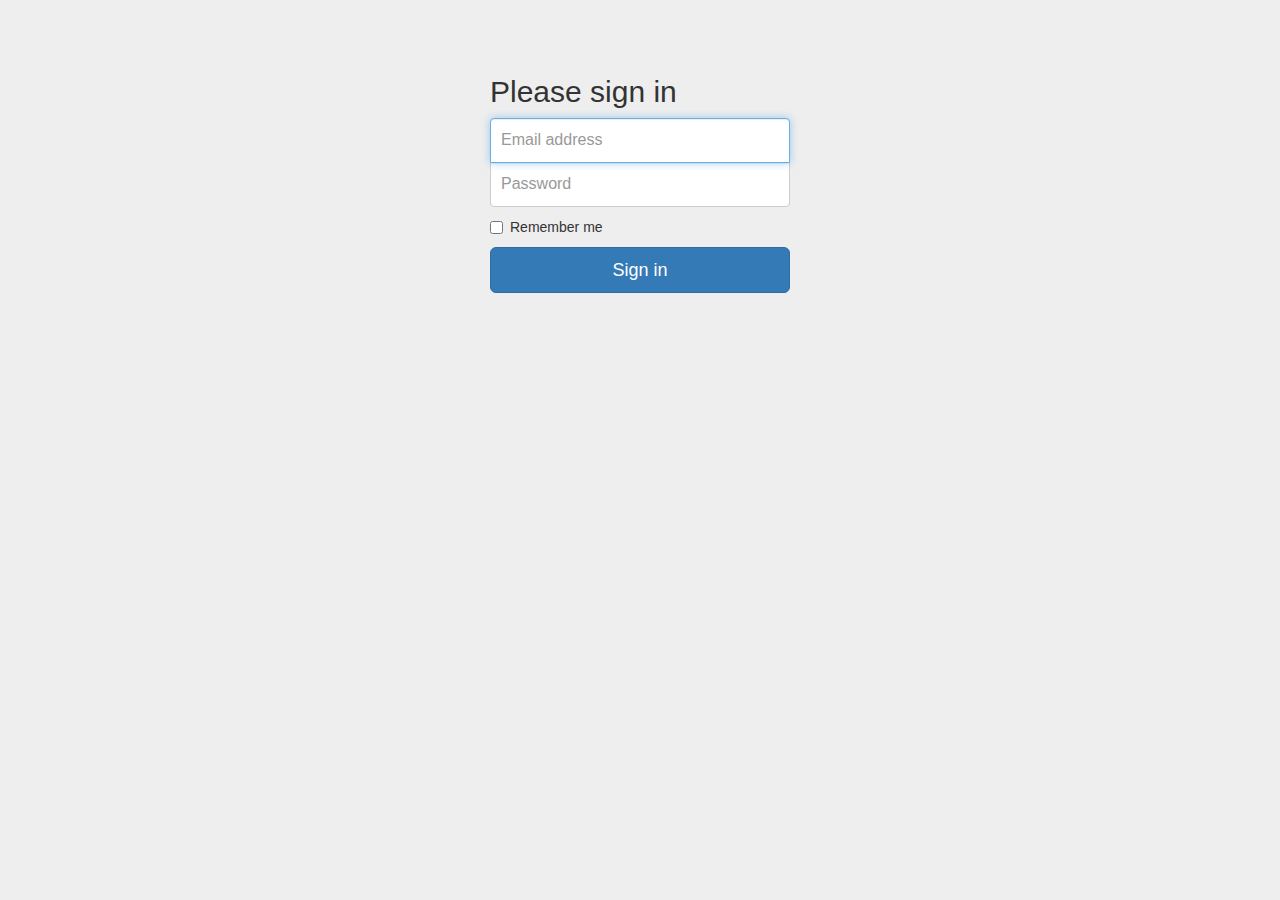
==== signin.html @ 99a87228 "Add signIn" ====
<!DOCTYPE html>
<html lang="en">
  <head>
    <meta charset="utf-8">
    <meta http-equiv="X-UA-Compatible" content="IE=edge">
    <meta name="viewport" content="width=device-width, initial-scale=1">
    <!-- The above 3 meta tags *must* come first in the head; any other head content must come *after* these tags -->
    <meta name="description" content="">
    <meta name="author" content="">
    <link rel="icon" href="../../favicon.ico">

    <title>Signin Template for Bootstrap</title>

    <!-- Bootstrap core CSS -->
    <link href="css/bootstrap.min.css" rel="stylesheet">

    <!-- Custom styles for this template -->
    <link href="css/signin.css" rel="stylesheet">

    <!-- Just for debugging purposes. Don't actually copy these 2 lines! -->
    <!--[if lt IE 9]><script src="../../assets/js/ie8-responsive-file-warning.js"></script><![endif]-->
    <!-- <script src="../../assets/js/ie-emulation-modes-warning.js"></script> -->

    <!-- HTML5 shim and Respond.js for IE8 support of HTML5 elements and media queries -->
    <!--[if lt IE 9]>
      <script src="https://oss.maxcdn.com/html5shiv/3.7.3/html5shiv.min.js"></script>
      <script src="https://oss.maxcdn.com/respond/1.4.2/respond.min.js"></script>
    <![endif]-->
  </head>

  <body>

    <div class="container">

      <form class="form-signin">
        <h2 class="form-signin-heading">Please sign in</h2>
        <label for="inputEmail" class="sr-only">Email address</label>
        <input type="email" id="inputEmail" class="form-control" placeholder="Email address" required autofocus>
        <label for="inputPassword" class="sr-only">Password</label>
        <input type="password" id="inputPassword" class="form-control" placeholder="Password" required>
        <div class="checkbox">
          <label>
            <input type="checkbox" value="remember-me"> Remember me
          </label>
        </div>
        <button class="btn btn-lg btn-primary btn-block" type="submit">Sign in</button>
      </form>

    </div> <!-- /container -->


    <!-- IE10 viewport hack for Surface/desktop Windows 8 bug -->
    <script src="../../assets/js/ie10-viewport-bug-workaround.js"></script>
  </body>
</html>
---- css/signin.css ----
body {
  padding-top: 40px;
  padding-bottom: 40px;
  background-color: #eee;
}

.form-signin {
  max-width: 330px;
  padding: 15px;
  margin: 0 auto;
}
.form-signin .form-signin-heading,
.form-signin .checkbox {
  margin-bottom: 10px;
}
.form-signin .checkbox {
  font-weight: normal;
}
.form-signin .form-control {
  position: relative;
  height: auto;
  -webkit-box-sizing: border-box;
     -moz-box-sizing: border-box;
          box-sizing: border-box;
  padding: 10px;
  font-size: 16px;
}
.form-signin .form-control:focus {
  z-index: 2;
}
.form-signin input[type="email"] {
  margin-bottom: -1px;
  border-bottom-right-radius: 0;
  border-bottom-left-radius: 0;
}
.form-signin input[type="password"] {
  margin-bottom: 10px;
  border-top-left-radius: 0;
  border-top-right-radius: 0;
}
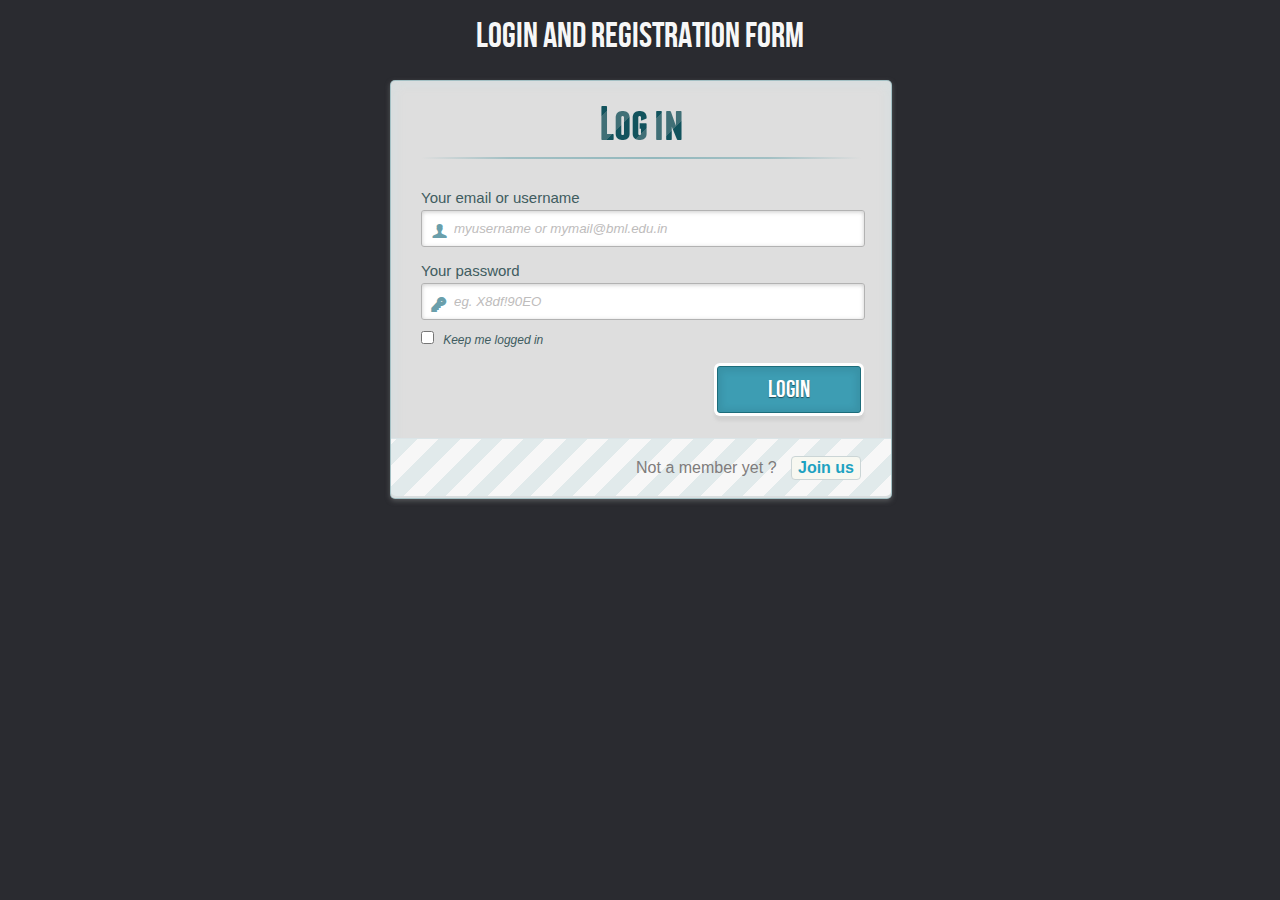
==== commit cd956519: "front page" ====
--- a/signin.html
+++ b/signin.html
@@ -1,56 +1,92 @@
+<!DOCTYPE html>
+<!--[if lt IE 7 ]> <html lang="en" class="no-js ie6 lt8"> <![endif]-->
+<!--[if IE 7 ]>    <html lang="en" class="no-js ie7 lt8"> <![endif]-->
+<!--[if IE 8 ]>    <html lang="en" class="no-js ie8 lt8"> <![endif]-->
+<!--[if IE 9 ]>    <html lang="en" class="no-js ie9"> <![endif]-->
+<!--[if (gt IE 9)|!(IE)]><!--> <html lang="en" class="no-js"> <!--<![endif]-->
+    <head>
+        <meta charset="UTF-8" />
+        <!-- <meta http-equiv="X-UA-Compatible" content="IE=edge,chrome=1">  -->
+        <title>Sign In</title>
+        <meta name="viewport" content="width=device-width, initial-scale=1.0">
+        <meta name="description" content="Login and Registration Form " />
+        <meta name="keywords" content="html5, css3, form, switch, animation, :target, pseudo-class" />
+        <meta name="author" content="Codrops" />
+        <link rel="shortcut icon" href="../favicon.ico">
+        <link rel="stylesheet" type="text/css" href="css/demo.css" />
+        <link rel="stylesheet" type="text/css" href="css/style3.css" />
+		<link rel="stylesheet" type="text/css" href="css/animate-custom.css" />
+    </head>
+    <body>
+        <div class="container">
 
-<!DOCTYPE html>
-<html lang="en">
-  <head>
-    <meta charset="utf-8">
-    <meta http-equiv="X-UA-Compatible" content="IE=edge">
-    <meta name="viewport" content="width=device-width, initial-scale=1">
-    <!-- The above 3 meta tags *must* come first in the head; any other head content must come *after* these tags -->
-    <meta name="description" content="">
-    <meta name="author" content="">
-    <link rel="icon" href="../../favicon.ico">
+            <header>
+                <h1>Login and Registration Form </h1>
 
-    <title>Signin Template for Bootstrap</title>
+            </header>
+            <section>
+                <div id="container_demo" >
+                    <!-- hidden anchor to stop jump http://www.css3create.com/Astuce-Empecher-le-scroll-avec-l-utilisation-de-target#wrap4  -->
+                    <a class="hiddenanchor" id="toregister"></a>
+                    <a class="hiddenanchor" id="tologin"></a>
+                    <div id="wrapper">
+                        <div id="login" class="animate form">
+                            <form  action="mysuperscript.php" autocomplete="on">
+                                <h1>Log in</h1>
+                                <p>
+                                    <label for="username" class="uname" data-icon="u" > Your email or username </label>
+                                    <input id="username" name="username" required="required" type="text" placeholder="myusername or mymail@bml.edu.in"/>
+                                </p>
+                                <p>
+                                    <label for="password" class="youpasswd" data-icon="p"> Your password </label>
+                                    <input id="password" name="password" required="required" type="password" placeholder="eg. X8df!90EO" />
+                                </p>
+                                <p class="keeplogin">
+									<input type="checkbox" name="loginkeeping" id="loginkeeping" value="loginkeeping" />
+									<label for="loginkeeping">Keep me logged in</label>
+								</p>
+                                <p class="login button">
+                                    <input type="submit" value="Login" />
+								</p>
+                                <p class="change_link">
+									Not a member yet ?
+									<a href="#toregister" class="to_register">Join us</a>
+								</p>
+                            </form>
+                        </div>
 
-    <!-- Bootstrap core CSS -->
-    <link href="css/bootstrap.min.css" rel="stylesheet">
+                        <div id="register" class="animate form">
+                            <form  action="mysuperscript.php" autocomplete="on">
+                                <h1> Sign up </h1>
+                                <p>
+                                    <label for="usernamesignup" class="uname" data-icon="u">Your username</label>
+                                    <input id="usernamesignup" name="usernamesignup" required="required" type="text" placeholder="mysuperusername690" />
+                                </p>
+                                <p>
+                                    <label for="emailsignup" class="youmail" data-icon="e" > Your email</label>
+                                    <input id="emailsignup" name="emailsignup" required="required" type="email" placeholder="mysupermail@bml.edu.in"/>
+                                </p>
+                                <p>
+                                    <label for="passwordsignup" class="youpasswd" data-icon="p">Your password </label>
+                                    <input id="passwordsignup" name="passwordsignup" required="required" type="password" placeholder="eg. X8df!90EO"/>
+                                </p>
+                                <p>
+                                    <label for="passwordsignup_confirm" class="youpasswd" data-icon="p">Please confirm your password </label>
+                                    <input id="passwordsignup_confirm" name="passwordsignup_confirm" required="required" type="password" placeholder="eg. X8df!90EO"/>
+                                </p>
+                                <p class="signin button">
+									<input type="submit" value="Sign up"/>
+								</p>
+                                <p class="change_link">
+									Already a member ?
+									<a href="#tologin" class="to_register"> Go and log in </a>
+								</p>
+                            </form>
+                        </div>
 
-    <!-- Custom styles for this template -->
-    <link href="css/signin.css" rel="stylesheet">
-
-    <!-- Just for debugging purposes. Don't actually copy these 2 lines! -->
-    <!--[if lt IE 9]><script src="../../assets/js/ie8-responsive-file-warning.js"></script><![endif]-->
-    <!-- <script src="../../assets/js/ie-emulation-modes-warning.js"></script> -->
-
-    <!-- HTML5 shim and Respond.js for IE8 support of HTML5 elements and media queries -->
-    <!--[if lt IE 9]>
-      <script src="https://oss.maxcdn.com/html5shiv/3.7.3/html5shiv.min.js"></script>
-      <script src="https://oss.maxcdn.com/respond/1.4.2/respond.min.js"></script>
-    <![endif]-->
-  </head>
-
-  <body>
-
-    <div class="container">
-
-      <form class="form-signin">
-        <h2 class="form-signin-heading">Please sign in</h2>
-        <label for="inputEmail" class="sr-only">Email address</label>
-        <input type="email" id="inputEmail" class="form-control" placeholder="Email address" required autofocus>
-        <label for="inputPassword" class="sr-only">Password</label>
-        <input type="password" id="inputPassword" class="form-control" placeholder="Password" required>
-        <div class="checkbox">
-          <label>
-            <input type="checkbox" value="remember-me"> Remember me
-          </label>
+                    </div>
+                </div>
+            </section>
         </div>
-        <button class="btn btn-lg btn-primary btn-block" type="submit">Sign in</button>
-      </form>
-
-    </div> <!-- /container -->
-
-
-    <!-- IE10 viewport hack for Surface/desktop Windows 8 bug -->
-    <script src="../../assets/js/ie10-viewport-bug-workaround.js"></script>
-  </body>
+    </body>
 </html>
--- a/css/demo.css
+++ b/css/demo.css
@@ -0,0 +1,162 @@
+@font-face {
+    font-family: 'BebasNeueRegular';
+    src: url('fonts/BebasNeue-webfont.eot');
+    src: url('fonts/BebasNeue-webfont.eot?#iefix') format('embedded-opentype'),
+         url('fonts/BebasNeue-webfont.woff') format('woff'),
+         url('fonts/BebasNeue-webfont.ttf') format('truetype'),
+         url('fonts/BebasNeue-webfont.svg#BebasNeueRegular') format('svg');
+    font-weight: normal;
+    font-style: normal;
+}
+/* CSS reset */
+body,div,dl,dt,dd,ul,ol,li,h1,h2,h3,h4,h5,h6,pre,form,fieldset,input,textarea,p,blockquote,th,td {
+	margin:0;
+	padding:0;
+}
+html,body {
+	margin:0;
+	padding:0;
+	height: 100%;
+}
+table {
+	border-collapse:collapse;
+	border-spacing:0;
+}
+fieldset,img {
+	border:0;
+}
+address,caption,cite,code,dfn,th,var {
+	font-style:normal;
+	font-weight:normal;
+}
+ol,ul {
+	list-style:none;
+}
+caption,th {
+	text-align:left;
+}
+h1,h2,h3,h4,h5,h6 {
+	font-size:100%;
+	font-weight:normal;
+}
+q:before,q:after {
+	content:'';
+}
+abbr,acronym { border:0;
+}
+article, aside, details, figcaption, figure,
+footer, header, hgroup, menu, nav, section {
+	display: block;
+}
+/* General Demo Style */
+body{
+	font-family: Cambria, Palatino, "Palatino Linotype", "Palatino LT STD", Georgia, serif;
+	background: #2a2b30 repeat top left;
+	font-weight: 400;
+	font-size: 15px;
+	color: #1d3c41;
+	overflow-y: scroll;
+}
+a{
+	color: #333;
+	text-decoration: none;
+}
+.container{
+	width: 100%;
+	height: 100%;
+	position: relative;
+	text-align: center;
+}
+.clr{
+	clear: both;
+}
+.container > header{
+	padding: 20px 30px 10px 30px;
+	margin: 0px 20px 10px 20px;
+	position: relative;
+	display: block;
+	text-shadow: 1px 1px 1px rgba(0,0,0,0.2);
+    text-align: center;
+}
+.container > header h1{
+	font-family: 'BebasNeueRegular', 'Arial Narrow', Arial, sans-serif;
+	font-size: 35px;
+	line-height: 35px;
+	position: relative;
+	font-weight: 400;
+	color: rgb(247, 247, 247);
+	text-shadow: 1px 1px 1px rgba(0,0,0,0.1);
+    padding: 0px 0px 5px 0px;
+}
+.container > header h1 span{
+	color: #7cbcd6;
+	text-shadow: 0px 1px 1px rgba(255,255,255,0.8);
+}
+.container > header h2{
+	font-size: 16px;
+	font-style: italic;
+	color: #2d6277;
+	text-shadow: 0px 1px 1px rgba(255,255,255,0.8);
+}
+/* Header Style */
+.codrops-top{
+	line-height: 24px;
+	font-size: 11px;
+	background: rgba(255, 255, 255, 0.4);
+	text-transform: uppercase;
+	z-index: 9999;
+	position: relative;
+	box-shadow: 1px 0px 2px rgba(0,0,0,0.2);
+}
+.codrops-top a{
+	padding: 0px 10px;
+	letter-spacing: 1px;
+	color: #333;
+	text-shadow: 0px 1px 1px #fff;
+	display: block;
+	float: left;
+}
+.codrops-top a:hover{
+	background: #fff;
+}
+.codrops-top span.right{
+	float: right;
+}
+.codrops-top span.right a{
+	float: left;
+	display: block;
+}
+
+.codrops-demos{
+	text-align:center;
+	display: block;
+	padding: 14px;
+}
+.codrops-demos span{
+	display: inline-block;
+	padding-right: 15px;
+	text-shadow: 1px 1px 1px rgba(255, 255, 255, 0.8);
+}
+.codrops-demos a,
+.codrops-demos a.current-demo,
+.codrops-demos a.current-demo:hover{
+    display: inline-block;
+	font-style: italic;
+	font-size: 12px;
+	padding: 3px 5px;
+	margin: 0px 3px;
+	font-weight: 800;
+	box-shadow: 1px 1px 1px rgba(0,0,0,0.05) inset;
+	color: #fff;
+	text-shadow: 1px 1px 1px rgba(0,0,0,0.1);
+	background: rgba(104,171,194,0.5);
+}
+.codrops-demos a:hover{
+	background: #4fa2c4;
+}
+.codrops-demos a.current-demo,
+.codrops-demos a.current-demo:hover{
+	color: rgba(104,171,194,1);
+	background: rgba(255,255,255,0.9);
+	box-shadow: 0px 1px 1px rgba(0,0,0,0.1);
+}
--- a/css/style3.css
+++ b/css/style3.css
@@ -0,0 +1,388 @@
+/* remove codrops styles and reset the whole thing */
+#container_demo{
+	 text-align: left;
+	 margin: 0;
+	 padding: 0;
+	 margin: 0 auto;
+	 font-family: "Trebuchet MS","Myriad Pro",Arial,sans-serif;
+}
+
+/** fonts used for the icons **/
+@font-face {
+    font-family: 'FontomasCustomRegular';
+    src: url('fonts/fontomas-webfont.eot');
+    src: url('fonts/fontomas-webfont.eot?#iefix') format('embedded-opentype'),
+         url('fonts/fontomas-webfont.woff') format('woff'),
+         url('fonts/fontomas-webfont.ttf') format('truetype'),
+         url('fonts/fontomas-webfont.svg#FontomasCustomRegular') format('svg');
+    font-weight: normal;
+    font-style: normal;
+}
+@font-face {
+    font-family: 'FranchiseRegular';
+    src: url('fonts/franchise-bold-webfont.eot');
+    src: url('fonts/franchise-bold-webfont.eot?#iefix') format('embedded-opentype'),
+         url('fonts/franchise-bold-webfont.woff') format('woff'),
+         url('fonts/franchise-bold-webfont.ttf') format('truetype'),
+         url('fonts/franchise-bold-webfont.svg#FranchiseRegular') format('svg');
+    font-weight: normal;
+    font-style: normal;
+
+}
+a.hiddenanchor{
+	display: none;
+}
+/** The wrapper that will contain our two forms **/
+#wrapper{
+	width: 60%;
+	right: 0px;
+	min-height: 560px;
+	margin: 0px auto;
+	width: 500px;
+	position: relative;
+}
+/**** Styling the form elements **/
+
+/**** general text styling ****/
+#wrapper a{
+	color: rgb(95, 155, 198);
+	text-decoration: underline;
+}
+
+#wrapper h1{
+	font-size: 48px;
+	color: rgb(6, 106, 117);
+	padding: 2px 0 10px 0;
+	font-family: 'FranchiseRegular','Arial Narrow',Arial,sans-serif;
+	font-weight: bold;
+	text-align: center;
+	padding-bottom: 30px;
+}
+/** For the moment only webkit supports the background-clip:text; */
+#wrapper h1{
+    background: -webkit-repeating-linear-gradient(-45deg,
+	rgb(18, 83, 93) ,
+	rgb(18, 83, 93) 20px,
+	rgb(64, 111, 118) 20px,
+	rgb(64, 111, 118) 40px,
+	rgb(18, 83, 93) 40px);
+	-webkit-text-fill-color: transparent;
+	-webkit-background-clip: text;
+}
+#wrapper h1:after{
+	content: ' ';
+	display: block;
+	width: 100%;
+	height: 2px;
+	margin-top: 10px;
+	background: -moz-linear-gradient(left, rgba(147,184,189,0) 0%, rgba(147,184,189,0.8) 20%, rgba(147,184,189,1) 53%, rgba(147,184,189,0.8) 79%, rgba(147,184,189,0) 100%);
+	background: -webkit-gradient(linear, left top, right top, color-stop(0%,rgba(147,184,189,0)), color-stop(20%,rgba(147,184,189,0.8)), color-stop(53%,rgba(147,184,189,1)), color-stop(79%,rgba(147,184,189,0.8)), color-stop(100%,rgba(147,184,189,0)));
+	background: -webkit-linear-gradient(left, rgba(147,184,189,0) 0%,rgba(147,184,189,0.8) 20%,rgba(147,184,189,1) 53%,rgba(147,184,189,0.8) 79%,rgba(147,184,189,0) 100%);
+	background: -o-linear-gradient(left, rgba(147,184,189,0) 0%,rgba(147,184,189,0.8) 20%,rgba(147,184,189,1) 53%,rgba(147,184,189,0.8) 79%,rgba(147,184,189,0) 100%);
+	background: -ms-linear-gradient(left, rgba(147,184,189,0) 0%,rgba(147,184,189,0.8) 20%,rgba(147,184,189,1) 53%,rgba(147,184,189,0.8) 79%,rgba(147,184,189,0) 100%);
+	background: linear-gradient(left, rgba(147,184,189,0) 0%,rgba(147,184,189,0.8) 20%,rgba(147,184,189,1) 53%,rgba(147,184,189,0.8) 79%,rgba(147,184,189,0) 100%);
+}
+
+#wrapper p{
+	margin-bottom:15px;
+}
+#wrapper p:first-child{
+	margin: 0px;
+}
+#wrapper label{
+	color: rgb(64, 92, 96);
+	position: relative;
+}
+
+/**** advanced input styling ****/
+/* placeholder */
+::-webkit-input-placeholder  {
+	color: rgb(190, 188, 188);
+	font-style: italic;
+}
+input:-moz-placeholder,
+textarea:-moz-placeholder{
+	color: rgb(190, 188, 188);
+	font-style: italic;
+}
+input {
+  outline: none;
+}
+
+/* all the input except submit and checkbox */
+#wrapper input:not([type="checkbox"]){
+	width: 92%;
+	margin-top: 4px;
+	padding: 10px 5px 10px 32px;
+	border: 1px solid rgb(178, 178, 178);
+	-webkit-appearance: textfield;
+	-webkit-box-sizing: content-box;
+	  -moz-box-sizing : content-box;
+	       box-sizing : content-box;
+	-webkit-border-radius: 3px;
+	   -moz-border-radius: 3px;
+	        border-radius: 3px;
+	-webkit-box-shadow: 0px 1px 4px 0px rgba(168, 168, 168, 0.6) inset;
+	   -moz-box-shadow: 0px 1px 4px 0px rgba(168, 168, 168, 0.6) inset;
+	        box-shadow: 0px 1px 4px 0px rgba(168, 168, 168, 0.6) inset;
+	-webkit-transition: all 0.2s linear;
+	   -moz-transition: all 0.2s linear;
+	     -o-transition: all 0.2s linear;
+	        transition: all 0.2s linear;
+}
+#wrapper input:not([type="checkbox"]):active,
+#wrapper input:not([type="checkbox"]):focus{
+	border: 1px solid rgba(91, 90, 90, 0.7);
+	background: rgba(238, 236, 240, 0.2);
+	-webkit-box-shadow: 0px 1px 4px 0px rgba(168, 168, 168, 0.9) inset;
+	   -moz-box-shadow: 0px 1px 4px 0px rgba(168, 168, 168, 0.9) inset;
+	        box-shadow: 0px 1px 4px 0px rgba(168, 168, 168, 0.9) inset;
+}
+
+/** the magic icon trick ! **/
+[data-icon]:after {
+    content: attr(data-icon);
+    font-family: 'FontomasCustomRegular';
+    color: rgb(106, 159, 171);
+    position: absolute;
+    left: 10px;
+    top: 35px;
+	width: 30px;
+}
+
+/*styling both submit buttons */
+#wrapper p.button input{
+	width: 30%;
+	cursor: pointer;
+	background: rgb(61, 157, 179);
+	padding: 8px 5px;
+	font-family: 'BebasNeueRegular','Arial Narrow',Arial,sans-serif;
+	color: #fff;
+	font-size: 24px;
+	border: 1px solid rgb(28, 108, 122);
+	margin-bottom: 10px;
+	text-shadow: 0 1px 1px rgba(0, 0, 0, 0.5);
+	-webkit-border-radius: 3px;
+	   -moz-border-radius: 3px;
+	        border-radius: 3px;
+	-webkit-box-shadow: 0px 1px 6px 4px rgba(0, 0, 0, 0.07) inset,
+	        0px 0px 0px 3px rgb(254, 254, 254),
+	        0px 5px 3px 3px rgb(210, 210, 210);
+	   -moz-box-shadow:0px 1px 6px 4px rgba(0, 0, 0, 0.07) inset,
+	        0px 0px 0px 3px rgb(254, 254, 254),
+	        0px 5px 3px 3px rgb(210, 210, 210);
+	        box-shadow:0px 1px 6px 4px rgba(0, 0, 0, 0.07) inset,
+	        0px 0px 0px 3px rgb(254, 254, 254),
+	        0px 5px 3px 3px rgb(210, 210, 210);
+	-webkit-transition: all 0.2s linear;
+	   -moz-transition: all 0.2s linear;
+	     -o-transition: all 0.2s linear;
+	        transition: all 0.2s linear;
+}
+#wrapper p.button input:hover{
+	background: rgb(74, 179, 198);
+}
+#wrapper p.button input:active,
+#wrapper p.button input:focus{
+	background: rgb(40, 137, 154);
+	position: relative;
+	top: 1px;
+	border: 1px solid rgb(12, 76, 87);
+	-webkit-box-shadow: 0px 1px 6px 4px rgba(0, 0, 0, 0.2) inset;
+	   -moz-box-shadow: 0px 1px 6px 4px rgba(0, 0, 0, 0.2) inset;
+	        box-shadow: 0px 1px 6px 4px rgba(0, 0, 0, 0.2) inset;
+}
+p.login.button,
+p.signin.button{
+	text-align: right;
+	margin: 5px 0;
+}
+
+
+/* styling the checkbox "keep me logged in"*/
+.keeplogin{
+	margin-top: -5px;
+}
+.keeplogin input,
+.keeplogin label{
+	display: inline-block;
+	font-size: 12px;
+	font-style: italic;
+}
+.keeplogin input#loginkeeping{
+	margin-right: 5px;
+}
+.keeplogin label{
+	width: 80%;
+}
+
+
+/*styling the links to change from one form to another */
+
+p.change_link{
+	position: absolute;
+	color: rgb(127, 124, 124);
+	left: 0px;
+	height: 20px;
+	width: 440px;
+	padding: 17px 30px 20px 30px;
+	font-size: 16px	;
+	text-align: right;
+	border-top: 1px solid rgb(219, 229, 232);
+	-webkit-border-radius: 0 0  5px 5px;
+	   -moz-border-radius: 0 0  5px 5px;
+	        border-radius: 0 0  5px 5px;
+	background: rgb(225, 234, 235);
+	background: -moz-repeating-linear-gradient(-45deg,
+	rgb(247, 247, 247) ,
+	rgb(247, 247, 247) 15px,
+	rgb(225, 234, 235) 15px,
+	rgb(225, 234, 235) 30px,
+	rgb(247, 247, 247) 30px
+	);
+	background: -webkit-repeating-linear-gradient(-45deg,
+	rgb(247, 247, 247) ,
+	rgb(247, 247, 247) 15px,
+	rgb(225, 234, 235) 15px,
+	rgb(225, 234, 235) 30px,
+	rgb(247, 247, 247) 30px
+	);
+	background: -o-repeating-linear-gradient(-45deg,
+	rgb(247, 247, 247) ,
+	rgb(247, 247, 247) 15px,
+	rgb(225, 234, 235) 15px,
+	rgb(225, 234, 235) 30px,
+	rgb(247, 247, 247) 30px
+	);
+	background: repeating-linear-gradient(-45deg,
+	rgb(247, 247, 247) ,
+	rgb(247, 247, 247) 15px,
+	rgb(225, 234, 235) 15px,
+	rgb(225, 234, 235) 30px,
+	rgb(247, 247, 247) 30px
+	);
+}
+#wrapper p.change_link a {
+	display: inline-block;
+	font-weight: bold;
+	background: rgb(247, 248, 241);
+	padding: 2px 6px;
+	color: rgb(29, 162, 193);
+	margin-left: 10px;
+	text-decoration: none;
+	-webkit-border-radius: 4px;
+	-moz-border-radius: 4px;
+	border-radius: 4px;
+	border: 1px solid rgb(203, 213, 214);
+	-webkit-transition: all 0.4s linear;
+	-moz-transition: all 0.4s  linear;
+	-o-transition: all 0.4s linear;
+	-ms-transition: all 0.4s  linear;
+	transition: all 0.4s  linear;
+}
+#wrapper p.change_link a:hover {
+	color: rgb(57, 191, 215);
+	background: rgb(247, 247, 247);
+	border: 1px solid rgb(74, 179, 198);
+}
+#wrapper p.change_link a:active{
+	position: relative;
+	top: 1px;
+}
+/** Styling both forms **/
+#register,
+#login{
+	position: absolute;
+	top: 0px;
+	width: 88%;
+	padding: 18px 6% 60px 6%;
+	margin: 0 0 35px 0;
+	background: #dedede;
+	border: 1px solid rgba(147, 184, 189,0.8);
+	-webkit-box-shadow: 0pt 2px 5px rgba(105, 108, 109,  0.7),	0px 0px 8px 5px rgba(208, 223, 226, 0.4) inset;
+	   -moz-box-shadow: 0pt 2px 5px rgba(105, 108, 109,  0.7),	0px 0px 8px 5px rgba(208, 223, 226, 0.4) inset;
+	        box-shadow: 0pt 2px 5px rgba(105, 108, 109,  0.7),	0px 0px 8px 5px rgba(208, 223, 226, 0.4) inset;
+	-webkit-box-shadow: 5px;
+	-moz-border-radius: 5px;
+		 border-radius: 5px;
+}
+#register{
+	z-index: 21;
+	opacity: 0;
+}
+#login{
+	z-index: 22;
+}
+#toregister:target ~ #wrapper #register,
+#tologin:target ~ #wrapper #login{
+	z-index: 22;
+	-webkit-animation-delay: .6s;
+	-webkit-animation-timing-function: ease-in;
+	-moz-animation-delay: .6s;
+	-moz-animation-timing-function: ease-in;
+	-o-animation-delay: .6s;
+	-o-animation-timing-function: ease-in;
+	-ms-animation-delay: .6s;
+	-ms-animation-timing-function: ease-in;
+	animation-delay: .6s;
+	animation-timing-function: ease-in;
+	-webkit-animation-name: scaleIn;
+	-moz-animation-name: scaleIn;
+	-ms-animation-name: scaleIn;
+	-o-animation-name: scaleIn;
+	animation-name: scaleIn;
+}
+#toregister:target ~ #wrapper #login,
+#tologin:target ~ #wrapper #register{
+	-webkit-animation-timing-function: ease-out;
+	-moz-animation-timing-function: ease-out;
+	-o-animation-timing-function: ease-out;
+	-ms-animation-timing-function: ease-out;
+	animation-timing-function: ease-out;
+	-webkit-animation-name: scaleOut;
+	-moz-animation-name: scaleOut;
+	-ms-animation-name: scaleOut;
+	-o-animation-name: scaleOut;
+	animation-name: scaleOut;
+}
+
+/** the actual animation, credit where due : http://daneden.me/animate/ ***/
+.animate{
+	-webkit-animation-duration: 0.5s;
+	-webkit-animation-fill-mode: both;
+
+	-moz-animation-duration: 0.5s;
+	-moz-animation-fill-mode: both;
+
+	-o-animation-duration: 0.5s;
+	-o-animation-fill-mode: both;
+
+	-ms-animation-duration: 0.5s;
+	-ms-animation-fill-mode: both;
+
+	animation-duration: 0.5s;
+	animation-fill-mode: both;
+}
+
+/** yerk some ugly IE fixes 'cause I know someone will ask "why does it look ugly in IE?", no matter how many warnings I will put in the article */
+
+.lt8 #wrapper input{
+	padding: 10px 5px 10px 32px;
+    width: 92%;
+}
+.lt8 #wrapper input[type=checkbox]{
+	width: 10px;
+	padding: 0;
+}
+.lt8 #wrapper h1{
+	color: #066A75;
+}
+.lt8 #register{
+	display: none;
+}
+.lt8 p.change_link,
+.ie9 p.change_link{
+	position: absolute;
+	height: 90px;
+	background: transparent;
+}
